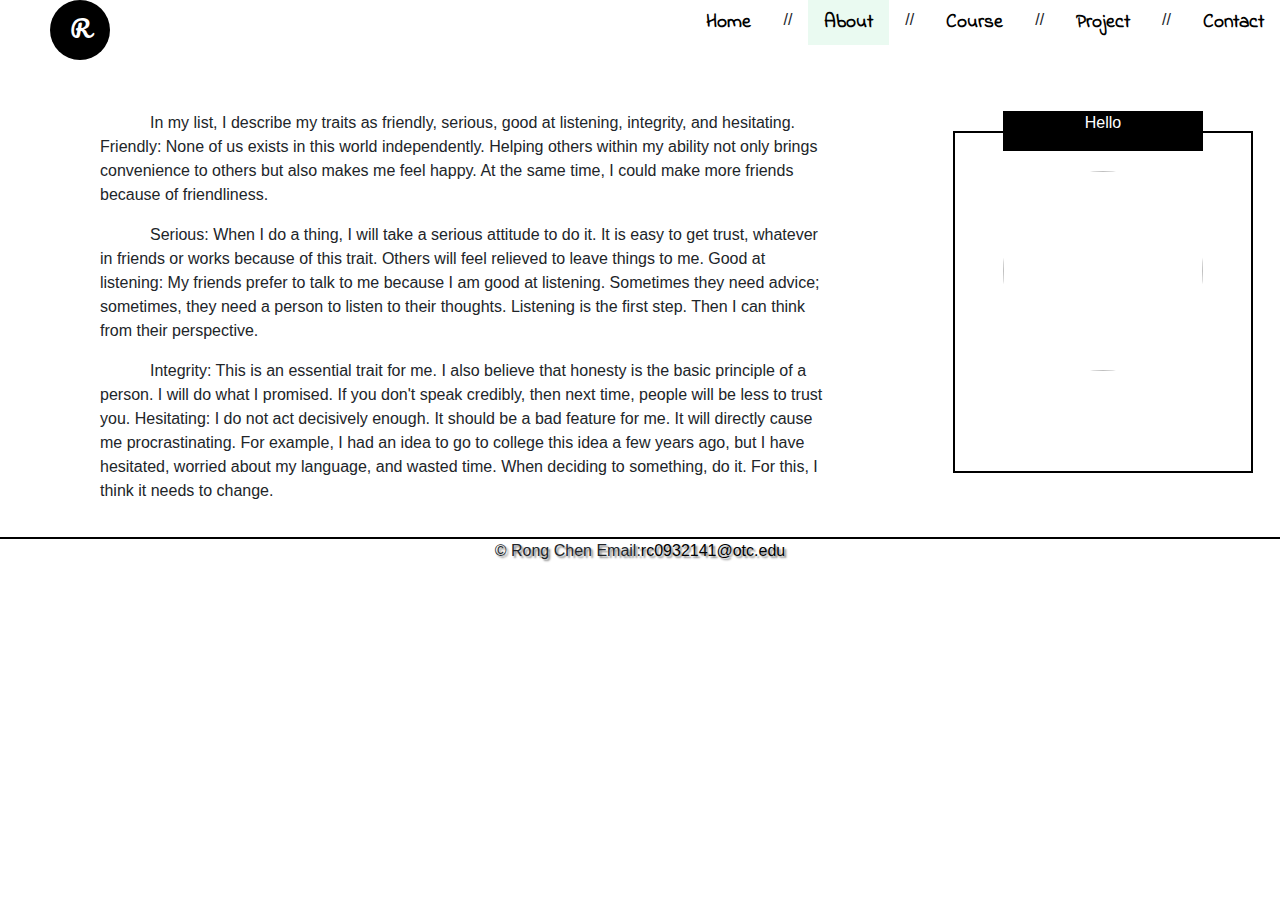
==== about.html @ 4b091e2a "add about page" ====
<!doctype html>
<html lang="en">

<head>
  <!-- Required meta tags -->
  <meta charset="utf-8">
  <meta name="viewport" content="width=device-width, initial-scale=1">
  <script src="https://kit.fontawesome.com/e835e63045.js" crossorigin="anonymous"></script>
  <!-- Bootstrap CSS -->
  <link rel="stylesheet" href="https://stackpath.bootstrapcdn.com/bootstrap/4.4.1/css/bootstrap.min.css" integrity="sha384-Vkoo8x4CGsO3+Hhxv8T/Q5PaXtkKtu6ug5TOeNV6gBiFeWPGFN9MuhOf23Q9Ifjh" crossorigin="anonymous">
  <link rel="stylesheet" href="style.css">
  <link href="https://fonts.googleapis.com/css2?family=Pacifico&display=swap" rel="stylesheet">
  <link href="https://fonts.googleapis.com/css2?family=Indie+Flower&display=swap" rel="stylesheet">
  <title>My Profile</title>
</head>

<body>

  <!-- logo -->
  <div class="logo">
    <p id="R">R</p>
  </div>


  <!-- nav link -->
  <div class="mynav">
    <ul class="nav justify-content-end">
      <li class="nav-item">
        <a class="nav-link aFont" href="index.html">Home</a>
      </li>
      <li class="nav-item nav-link">//</li>
      <li class="nav-item">
        <p class="nav-link aFont active">About</p>
      </li>
      <li class="nav-item nav-link">//</li>
      <li class="nav-item">
        <a class="nav-link aFont" href="#">Course</a>
      </li>
      <li class="nav-item nav-link">//</li>
      <li class="nav-item">
        <a class="nav-link aFont" href="#">Project</a>
      </li>
      <li class="nav-item nav-link">//</li>
      <li class="nav-item">
        <a class="nav-link aFont" href="#">Contact</a>
      </li>

    </ul>
  </div>
  <div class="aboutblock">
    <div class="intro">
      <p>In my list, I describe my traits as friendly, serious, good at listening, integrity, and hesitating.
        Friendly: None of us exists in this world independently. Helping others within my ability not only brings convenience to others but also makes me feel happy. At the same time, I could make more friends because of friendliness.
      </p>
      <p>Serious: When I do a thing, I will take a serious attitude to do it. It is easy to get trust, whatever in friends or works because of this trait. Others will feel relieved to leave things to me.
        Good at listening: My friends prefer to talk to me because I am good at listening. Sometimes they need advice; sometimes, they need a person to listen to their thoughts. Listening is the first step. Then I can think from their perspective.
      </p>
      <p>Integrity: This is an essential trait for me. I also believe that honesty is the basic principle of a person. I will do what I promised. If you don't speak credibly, then next time, people will be less to trust you.
        Hesitating: I do not act decisively enough. It should be a bad feature for me. It will directly cause me procrastinating. For example, I had an idea to go to college this idea a few years ago, but I have hesitated, worried about my language,
        and wasted time. When deciding to something, do it. For this, I think it needs to change.
      </p>

    </div>
    <div class="framePhoto">
      <div class="mePhoto">
        <div class="lineleft"></div>
        <div class="word">
            <p>Hello</p>
        </div>
        <div class="lineright"></div>
        <div class="left"></div>
        <div class="photo">
          <img src="image/me.jpg" alt="">
        </div>
        <div class="right"></div>
        <div class="bottom"></div>
      </div>
    </div>
  </div>


  <div class="borderLine">
  </div>
  <!-- footer -->
  <footer>
    &copy; Rong Chen Email:<a href="mailto:rc0932141@otc.edu">rc0932141@otc.edu</a>
  </footer>

  <!-- Optional JavaScript -->
  <!-- jQuery first, then Popper.js, then Bootstrap JS -->
  <script src="https://code.jquery.com/jquery-3.4.1.slim.min.js" integrity="sha384-J6qa4849blE2+poT4WnyKhv5vZF5SrPo0iEjwBvKU7imGFAV0wwj1yYfoRSJoZ+n" crossorigin="anonymous"></script>
  <script src="https://cdn.jsdelivr.net/npm/popper.js@1.16.0/dist/umd/popper.min.js" integrity="sha384-Q6E9RHvbIyZFJoft+2mJbHaEWldlvI9IOYy5n3zV9zzTtmI3UksdQRVvoxMfooAo" crossorigin="anonymous"></script>
  <script src="https://stackpath.bootstrapcdn.com/bootstrap/4.4.1/js/bootstrap.min.js" integrity="sha384-wfSDF2E50Y2D1uUdj0O3uMBJnjuUD4Ih7YwaYd1iqfktj0Uod8GCExl3Og8ifwB6" crossorigin="anonymous"></script>
</body>
---- style.css ----
* {
  box-sizing: border-box;
}
html{
  margin-top: 0;
  margin-bottom: 20px;}

.active{
  background-color: #EAFAF1;
}
li>a:hover{
  text-decoration: underline;
  text-shadow: 2px 2px 2px grey;
}
ul{
  vertical-align: middle;
}
.aFont{
  color: black;
  font-family: 'Indie Flower', cursive;
  /* font-style: oblique; */
  font-weight: bold;
  font-size: 1.2em;
}
.container{
  float: left;
}
.logo{
  float: left;
  margin-left: 50px;
  width: 60px;
    height: 60px;
    background-color: black;
    border-radius: 30px;
}

#R{
  text-align:center;
color:white;
 /* vertical-align: middle; */
 padding-top:10px;
 font-family: 'Pacifico', cursive;
 font-size: 1.5em;
}

.clearfix {
  overflow: auto;
}
.block1{
  overflow: auto;
  width:100%;
  height: 300px;
  background-color: grey;
  margin-top: 20px;

}
.block1>h1{
  padding-top: 100px;
  /* padding-right: 300px; */
  color: white;
  font-family: 'Pacifico', cursive;
}
.block1>h3{
  padding-right: 300px;
  color: white;
  font-family: 'Pacifico', cursive;
  padding-top: 25px;
  text-align: right;
/* margin: auto; */
}
.cardContainer{
  width: 60%;
  margin: 30px auto;
  display: grid;
  grid-template-columns: repeat(3, 1fr);
  grid-gap: 30px;
  justify-content: space-between;
}

.card-img-top{
  height: 280px;
}
.card{
  border: none;
}

.borderLine{
  clear: left;
  /* overflow: auto; */
  height: 20px;
  border-bottom: 2px solid black;
  /* margin-top: 50px; */
}

/* about.html */
.aboutblock{
  margin-top: 50px;
  margin-left: 100px;
  /* margin-bottom: 150px; */
}
.intro{
  width: 70%;
  float: left;
  /* line-height: */
  /* border: 1px solid red; */
  padding-right: 100px;
}
.framePhoto{
  width: 30%;
  float: left;
  /* border: 1px solid blue; */
}

.intro>p{
  text-indent: 50px;
}

.photo>img{
  width: 200px;
  height: 200px;
  /* border: solid 1px black; */
  /* background-color: black; */
  border-radius: 100px;
}
.mePhoto{
  display: grid;
  grid-template-areas: 'lineleft word lineright' 'left photo right' 'bottom bottom bottom' ;
  justify-content: center;
}
.lineleft{
  margin-top: 20px;
  grid-area: lineleft;
  /* border: 1px solid red; */
  border-top: 2px solid black;
  border-left: 2px solid black;
  height: 20px;
  width: 50px;
}
.word{
  grid-area: word;
  background-color: black;
  color: white;
  text-align: center;
  /* margin: auto; */
}
.lineright{
  margin-top: 20px;
  grid-area: lineright;
  border-top: 2px solid black;
  border-right: 2px solid black;
  height: 20px;
  width: 50px;
}
.left{
  grid-area: left;
  height: 320px;
  border-left: 2px solid black;
}
.photo{
  /* width: 80%; */
  padding-top: 20px;
  grid-area: photo;
}
.right{
  grid-area: right;
  height: 320px;
  border-right: 2px solid black;
}
.bottom{
  grid-area: bottom;
  height: 1px;
  border-top: 2px solid black;
}
footer{
  /* color: black; */
  text-align: center;
  text-shadow: 2px 2px 2px grey
}
footer>a{
  color: black;
}
@media screen and (max-width:768px){
  .cardContainer{
    grid-template-columns: repeat(2, 1fr);
  }
}
@media screen and (max-width:500px){
  .cardContainer{
    grid-template-columns: repeat(1,1fr);
  }
}
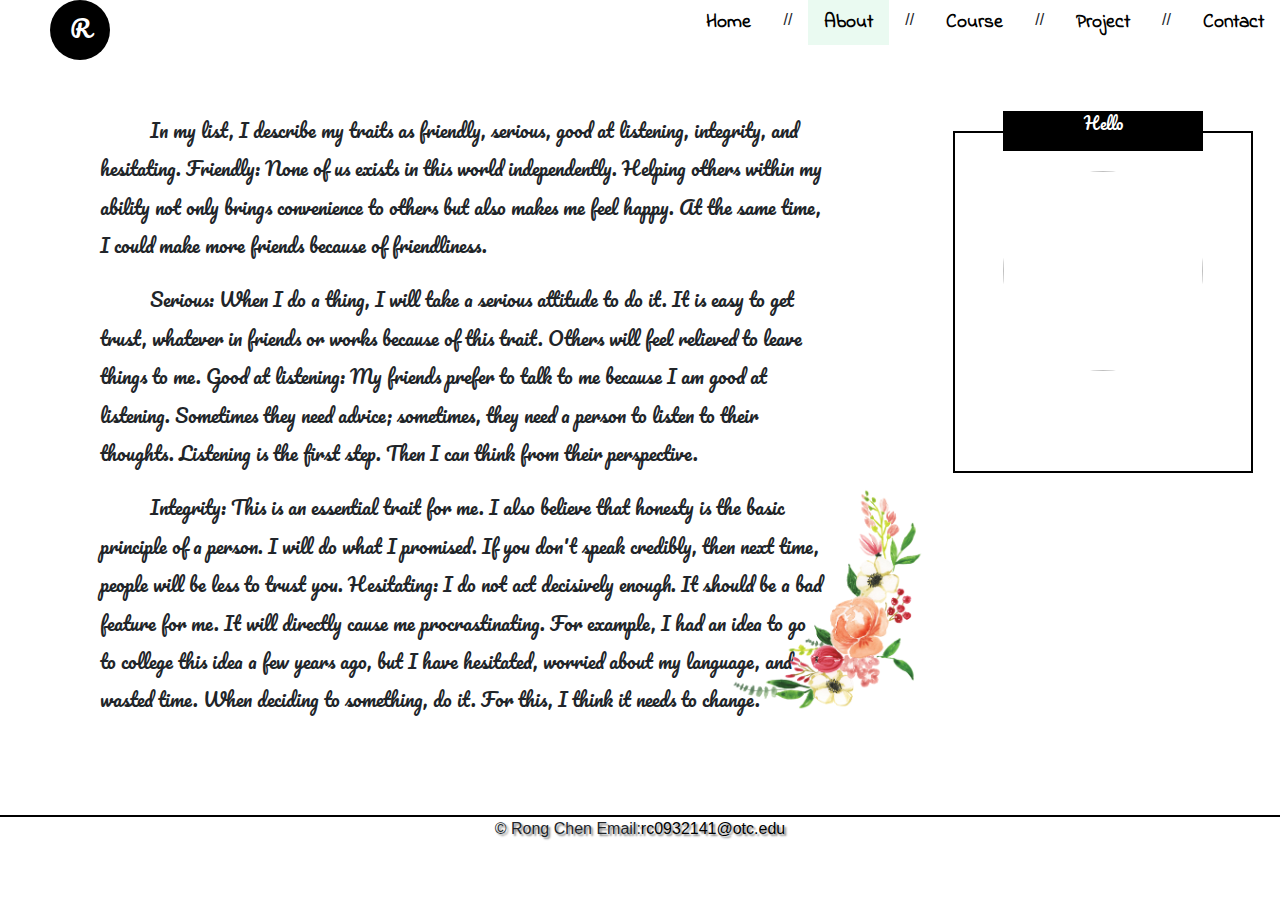
==== commit 32b88093: "add contact first" ====
--- a/about.html
+++ b/about.html
@@ -34,15 +34,15 @@
       </li>
       <li class="nav-item nav-link">//</li>
       <li class="nav-item">
-        <a class="nav-link aFont" href="#">Course</a>
+        <a class="nav-link aFont" href="course.html">Course</a>
       </li>
       <li class="nav-item nav-link">//</li>
       <li class="nav-item">
-        <a class="nav-link aFont" href="#">Project</a>
+        <a class="nav-link aFont" href="project.html">Project</a>
       </li>
       <li class="nav-item nav-link">//</li>
       <li class="nav-item">
-        <a class="nav-link aFont" href="#">Contact</a>
+        <a class="nav-link aFont" href="contact.html">Contact</a>
       </li>
 
     </ul>
@@ -59,8 +59,12 @@
         Hesitating: I do not act decisively enough. It should be a bad feature for me. It will directly cause me procrastinating. For example, I had an idea to go to college this idea a few years ago, but I have hesitated, worried about my language,
         and wasted time. When deciding to something, do it. For this, I think it needs to change.
       </p>
+      <div class="aboutflo">
+        <img src="image/flo1.jpg" alt="">
+      </div>
+    </div>
 
-    </div>
+
     <div class="framePhoto">
       <div class="mePhoto">
         <div class="lineleft"></div>
@@ -70,7 +74,7 @@
         <div class="lineright"></div>
         <div class="left"></div>
         <div class="photo">
-          <img src="image/me.jpg" alt="">
+          <img src="image/me1.jpg" alt="">
         </div>
         <div class="right"></div>
         <div class="bottom"></div>
--- a/style.css
+++ b/style.css
@@ -1,5 +1,9 @@
 * {
   box-sizing: border-box;
+}
+/* define variables */
+:root{
+  --articleFont:'Pacifico', cursive;
 }
 html{
   margin-top: 0;
@@ -39,7 +43,7 @@
 color:white;
  /* vertical-align: middle; */
  padding-top:10px;
- font-family: 'Pacifico', cursive;
+ font-family: var(--articleFont);
  font-size: 1.5em;
 }
 
@@ -63,7 +67,7 @@
 .block1>h3{
   padding-right: 300px;
   color: white;
-  font-family: 'Pacifico', cursive;
+  font-family: var(--articleFont);
   padding-top: 25px;
   text-align: right;
 /* margin: auto; */
@@ -87,23 +91,27 @@
 .borderLine{
   clear: left;
   /* overflow: auto; */
-  height: 20px;
+  height: 2px;
   border-bottom: 2px solid black;
   /* margin-top: 50px; */
 }
 
 /* about.html */
 .aboutblock{
+  margin: auto;
   margin-top: 50px;
   margin-left: 100px;
+
   /* margin-bottom: 150px; */
 }
 .intro{
+  position: relative;
   width: 70%;
   float: left;
   /* line-height: */
   /* border: 1px solid red; */
   padding-right: 100px;
+  margin-bottom: 80px;
 }
 .framePhoto{
   width: 30%;
@@ -113,6 +121,10 @@
 
 .intro>p{
   text-indent: 50px;
+  font-family: var(--articleFont);
+  font-size: 1.2em;
+  line-height: 2em;
+  /* font-weight: 0.6em; */
 }
 
 .photo>img{
@@ -141,6 +153,7 @@
   background-color: black;
   color: white;
   text-align: center;
+  font-family: var(--articleFont);
   /* margin: auto; */
 }
 .lineright{
@@ -171,6 +184,93 @@
   height: 1px;
   border-top: 2px solid black;
 }
+.aboutflo{
+  visibility: hidden;
+  position: absolute;
+  top: 60%;
+  right: 0%;
+}
+.aboutflo>img{
+  width: 200px;
+
+}
+
+/* Course.html */
+.course{
+  float: left;
+  margin-top: 50px;
+  margin-left: 150px;  
+  text-shadow: 1px 1px 2px grey;
+}
+.course>p,.course>h3{
+  font-family: var(--articleFont);
+  float: left;
+  text-shadow: 2px 2px 2px grey;
+}
+.listStyle{
+  clear: left;
+  list-style-type: square;
+}
+.courseImg>img{
+  float: right;
+  margin-right: 200px;
+}
+/* Contact.html */
+.contactCon{
+  width: 80%;
+  margin: auto;
+  margin-top: 30px;
+  margin-bottom: 50px;
+  display: flex;
+  flex-wrap: wrap;
+  flex-direction: row;
+}
+.conleftline{
+  /* margin-top: 10px; */
+  /* text-align: right; */
+  height: 20px;
+  border-bottom: 2px solid black;
+  width: 40%;
+}
+.get{
+  text-shadow: 2px 2px 2px grey;
+  text-align: center;
+  font-family: var(--articleFont);
+  font-size: 2em;
+  width: 20%;
+  /* flex-grow: ; */
+}
+.conrightline{
+  height: 20px;
+  border-bottom: 2px solid black;
+  width: 40%;
+}
+.ef{
+  font-family: 'Montserrat Alternates', sans-serif;
+  padding-left: 100px;
+  width:100%;
+  font-size: 1.5em;
+}
+.leave{
+  font-family: 'Montserrat Alternates', sans-serif;
+  padding-top: 70px;
+  padding-left: 100px;
+  width: 40%;
+  font-size: 1.5em;
+}
+.conform{
+  width: 60%;
+  font-size: 1.5em;
+}
+.btn{
+  background-color: black;
+  color: white;
+
+}
+.formfont{
+  font-family: 'Montserrat Alternates', sans-serif;
+  }
+
 footer{
   /* color: black; */
   text-align: center;
@@ -179,13 +279,24 @@
 footer>a{
   color: black;
 }
+@media screen and (min-width:1240px){
+
+  .aboutflo{
+    visibility: visible;
+    position: absolute;
+    top: 60%;
+    right: 0%;
+  }
+}
 @media screen and (max-width:768px){
   .cardContainer{
     grid-template-columns: repeat(2, 1fr);
   }
+
 }
 @media screen and (max-width:500px){
   .cardContainer{
     grid-template-columns: repeat(1,1fr);
   }
-}
+
+}
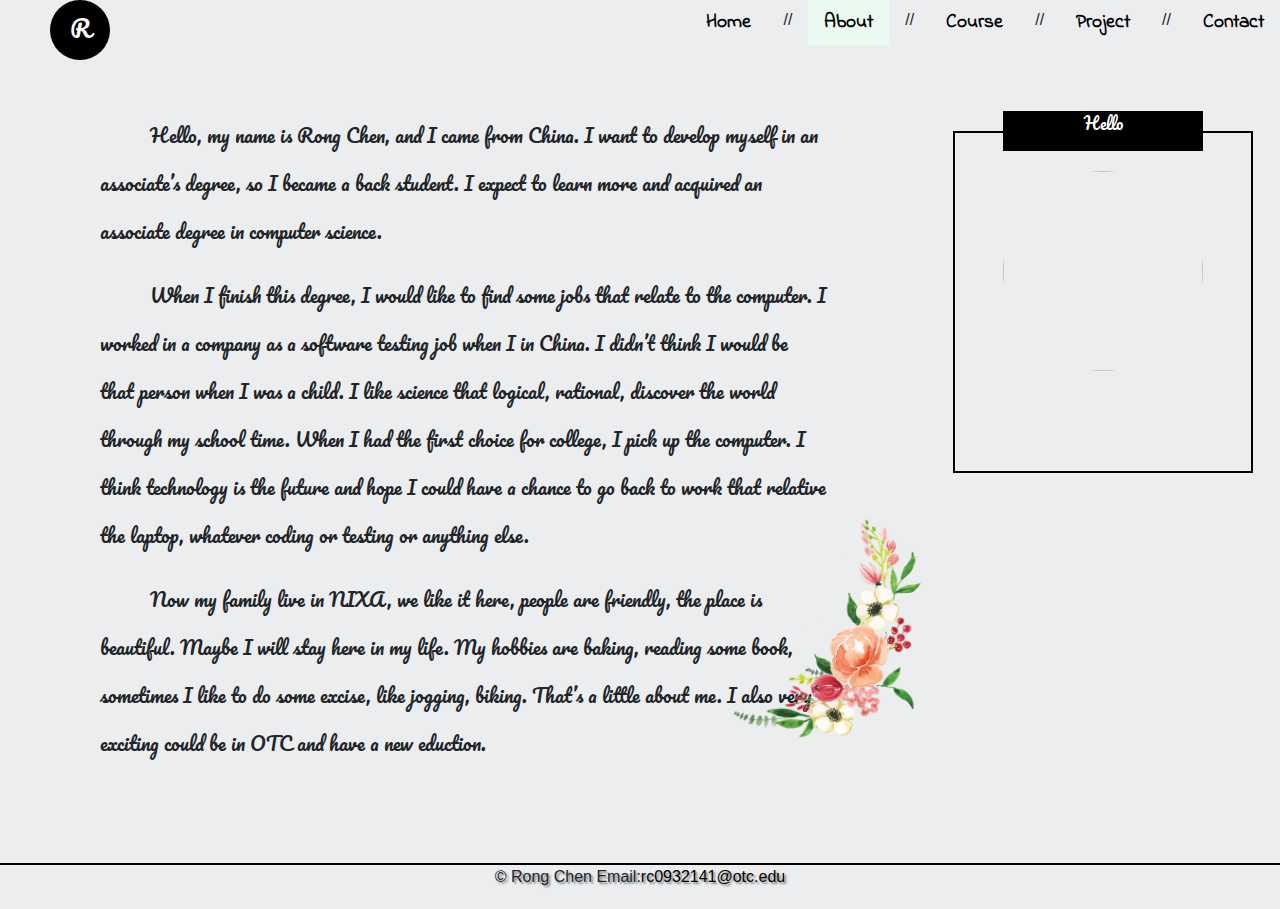
==== commit b860af48: "add project.html first" ====
--- a/about.html
+++ b/about.html
@@ -49,15 +49,13 @@
   </div>
   <div class="aboutblock">
     <div class="intro">
-      <p>In my list, I describe my traits as friendly, serious, good at listening, integrity, and hesitating.
-        Friendly: None of us exists in this world independently. Helping others within my ability not only brings convenience to others but also makes me feel happy. At the same time, I could make more friends because of friendliness.
+      <p>Hello, my name is Rong Chen, and I came from China. I want to develop myself in an associate’s degree, so I became a back student. I expect to learn more and acquired an associate degree in computer science.
+
       </p>
-      <p>Serious: When I do a thing, I will take a serious attitude to do it. It is easy to get trust, whatever in friends or works because of this trait. Others will feel relieved to leave things to me.
-        Good at listening: My friends prefer to talk to me because I am good at listening. Sometimes they need advice; sometimes, they need a person to listen to their thoughts. Listening is the first step. Then I can think from their perspective.
+      <p>When I finish this degree, I would like to find some jobs that relate to the computer. I worked in a company as a software testing job when I in China. I didn’t think I would be that person when I was a child. I like science that logical, rational, discover the world through my school time. When I had the first choice for college, I pick up the computer. I think technology is the future and hope I could have a chance to go back to work that relative the laptop, whatever coding or testing or anything else.
+
       </p>
-      <p>Integrity: This is an essential trait for me. I also believe that honesty is the basic principle of a person. I will do what I promised. If you don't speak credibly, then next time, people will be less to trust you.
-        Hesitating: I do not act decisively enough. It should be a bad feature for me. It will directly cause me procrastinating. For example, I had an idea to go to college this idea a few years ago, but I have hesitated, worried about my language,
-        and wasted time. When deciding to something, do it. For this, I think it needs to change.
+      <p>Now my family live in NIXA, we like it here, people are friendly, the place is beautiful. Maybe I will stay here in my life. My hobbies are baking, reading some book, sometimes I like to do some excise, like jogging, biking. That’s a little about me. I also very exciting could be in OTC and have a new eduction.
       </p>
       <div class="aboutflo">
         <img src="image/flo1.jpg" alt="">
--- a/style.css
+++ b/style.css
@@ -1,78 +1,93 @@
 * {
   box-sizing: border-box;
 }
+
 /* define variables */
-:root{
-  --articleFont:'Pacifico', cursive;
-}
-html{
+:root {
+  --articleFont: 'Pacifico', cursive;
+}
+
+html {
   margin-top: 0;
-  margin-bottom: 20px;}
-
-.active{
+  margin-bottom: 20px;
+}
+
+body {
+  background-color: #EBEDEF;
+}
+
+.active {
   background-color: #EAFAF1;
 }
-li>a:hover{
+
+li>a:hover {
   text-decoration: underline;
   text-shadow: 2px 2px 2px grey;
 }
-ul{
+
+ul {
   vertical-align: middle;
 }
-.aFont{
+
+.aFont {
   color: black;
   font-family: 'Indie Flower', cursive;
   /* font-style: oblique; */
   font-weight: bold;
   font-size: 1.2em;
 }
-.container{
-  float: left;
-}
-.logo{
+
+.container {
+  float: left;
+}
+
+.logo {
   float: left;
   margin-left: 50px;
   width: 60px;
-    height: 60px;
-    background-color: black;
-    border-radius: 30px;
-}
-
-#R{
-  text-align:center;
-color:white;
- /* vertical-align: middle; */
- padding-top:10px;
- font-family: var(--articleFont);
- font-size: 1.5em;
+  height: 60px;
+  background-color: black;
+  border-radius: 30px;
+}
+
+#R {
+  text-align: center;
+  color: white;
+  /* vertical-align: middle; */
+  padding-top: 10px;
+  font-family: var(--articleFont);
+  font-size: 1.5em;
 }
 
 .clearfix {
   overflow: auto;
 }
-.block1{
+
+.block1 {
   overflow: auto;
-  width:100%;
+  width: 100%;
   height: 300px;
   background-color: grey;
   margin-top: 20px;
-
-}
-.block1>h1{
+}
+
+.block1>h1 {
   padding-top: 100px;
   /* padding-right: 300px; */
   color: white;
   font-family: 'Pacifico', cursive;
 }
-.block1>h3{
+
+.block1>h3 {
   padding-right: 300px;
   color: white;
   font-family: var(--articleFont);
   padding-top: 25px;
   text-align: right;
-/* margin: auto; */
-}
-.cardContainer{
+  /* margin: auto; */
+}
+
+.cardContainer {
   width: 60%;
   margin: 30px auto;
   display: grid;
@@ -81,14 +96,15 @@
   justify-content: space-between;
 }
 
-.card-img-top{
+.card-img-top {
   height: 280px;
 }
-.card{
+
+.card {
   border: none;
 }
 
-.borderLine{
+.borderLine {
   clear: left;
   /* overflow: auto; */
   height: 2px;
@@ -97,14 +113,14 @@
 }
 
 /* about.html */
-.aboutblock{
+.aboutblock {
   margin: auto;
   margin-top: 50px;
   margin-left: 100px;
-
   /* margin-bottom: 150px; */
 }
-.intro{
+
+.intro {
   position: relative;
   width: 70%;
   float: left;
@@ -113,33 +129,37 @@
   padding-right: 100px;
   margin-bottom: 80px;
 }
-.framePhoto{
+
+.framePhoto {
   width: 30%;
   float: left;
   /* border: 1px solid blue; */
 }
 
-.intro>p{
+.intro>p {
   text-indent: 50px;
   font-family: var(--articleFont);
   font-size: 1.2em;
-  line-height: 2em;
+  line-height: 2.5em;
+  font-weight: lighter;
   /* font-weight: 0.6em; */
 }
 
-.photo>img{
+.photo>img {
   width: 200px;
   height: 200px;
   /* border: solid 1px black; */
   /* background-color: black; */
   border-radius: 100px;
 }
-.mePhoto{
+
+.mePhoto {
   display: grid;
-  grid-template-areas: 'lineleft word lineright' 'left photo right' 'bottom bottom bottom' ;
+  grid-template-areas: 'lineleft word lineright''left photo right''bottom bottom bottom';
   justify-content: center;
 }
-.lineleft{
+
+.lineleft {
   margin-top: 20px;
   grid-area: lineleft;
   /* border: 1px solid red; */
@@ -148,7 +168,8 @@
   height: 20px;
   width: 50px;
 }
-.word{
+
+.word {
   grid-area: word;
   background-color: black;
   color: white;
@@ -156,7 +177,8 @@
   font-family: var(--articleFont);
   /* margin: auto; */
 }
-.lineright{
+
+.lineright {
   margin-top: 20px;
   grid-area: lineright;
   border-top: 2px solid black;
@@ -164,59 +186,69 @@
   height: 20px;
   width: 50px;
 }
-.left{
+
+.left {
   grid-area: left;
   height: 320px;
   border-left: 2px solid black;
 }
-.photo{
+
+.photo {
   /* width: 80%; */
   padding-top: 20px;
   grid-area: photo;
 }
-.right{
+
+.right {
   grid-area: right;
   height: 320px;
   border-right: 2px solid black;
 }
-.bottom{
+
+.bottom {
   grid-area: bottom;
   height: 1px;
   border-top: 2px solid black;
 }
-.aboutflo{
+
+.aboutflo {
   visibility: hidden;
   position: absolute;
   top: 60%;
   right: 0%;
 }
-.aboutflo>img{
+
+.aboutflo>img {
   width: 200px;
-
 }
 
 /* Course.html */
-.course{
+.course {
   float: left;
   margin-top: 50px;
-  margin-left: 150px;  
+  margin-left: 150px;
   text-shadow: 1px 1px 2px grey;
 }
-.course>p,.course>h3{
+
+.course>p, .course>h3 {
   font-family: var(--articleFont);
   float: left;
   text-shadow: 2px 2px 2px grey;
 }
-.listStyle{
+
+.listStyle {
   clear: left;
   list-style-type: square;
 }
-.courseImg>img{
+
+.courseImg>img {
   float: right;
+  margin-top: 50px;
   margin-right: 200px;
 }
+
 /* Contact.html */
-.contactCon{
+.contactCon {
   width: 80%;
   margin: auto;
   margin-top: 30px;
@@ -225,14 +257,16 @@
   flex-wrap: wrap;
   flex-direction: row;
 }
-.conleftline{
+
+.conleftline {
   /* margin-top: 10px; */
   /* text-align: right; */
   height: 20px;
   border-bottom: 2px solid black;
   width: 40%;
 }
-.get{
+
+.get {
   text-shadow: 2px 2px 2px grey;
   text-align: center;
   font-family: var(--articleFont);
@@ -240,63 +274,120 @@
   width: 20%;
   /* flex-grow: ; */
 }
-.conrightline{
+
+.conrightline {
   height: 20px;
   border-bottom: 2px solid black;
   width: 40%;
 }
-.ef{
+
+.ef {
   font-family: 'Montserrat Alternates', sans-serif;
   padding-left: 100px;
-  width:100%;
+  width: 100%;
   font-size: 1.5em;
 }
-.leave{
+
+.leave {
   font-family: 'Montserrat Alternates', sans-serif;
   padding-top: 70px;
   padding-left: 100px;
   width: 40%;
   font-size: 1.5em;
 }
-.conform{
+
+.conform {
   width: 60%;
   font-size: 1.5em;
 }
-.btn{
+
+.btn {
   background-color: black;
   color: white;
-
-}
-.formfont{
+}
+
+.formfont {
   font-family: 'Montserrat Alternates', sans-serif;
-  }
-
-footer{
+}
+
+.proContainer {
+  width: 80%;
+  /* margin:auto; */
+  margin: 60px auto;
+  display: grid;
+  grid-template-columns: repeat(4, 1fr);
+  grid-gap: 20px;
+}
+
+.proImg {
+  margin: 20px auto;
+  display: block;
+  width: 200px;
+  border-radius: 100px;
+}
+
+.proContainer>div {
+  background-color: #616A6B;
+  color: white;
+  box-shadow: -3px -3px 3px #283747;
+}
+
+.proContainer>div>p {
+  /* border: 1px dotted black; */
+  border-radius: 10px;
+  padding: 10px 10px;
+  text-indent: 40px;
+}
+
+.pro1 {
+  grid-row: 1/3;
+  grid-column: 1/3;
+}
+
+.pro2 {
+  height: 300px;
+}
+
+.pro4 {
+  grid-column: 1/3;
+  height: 300px;
+}
+
+.pro5 {
+  grid-column: 3/5;
+  grid-row: 2/4;
+}
+
+/* .pro6{
+
+} */
+footer {
   /* color: black; */
   text-align: center;
   text-shadow: 2px 2px 2px grey
 }
-footer>a{
+
+footer>a {
   color: black;
 }
-@media screen and (min-width:1240px){
-
-  .aboutflo{
+
+@media screen and (min-width:1240px) {
+  .aboutflo {
     visibility: visible;
     position: absolute;
     top: 60%;
     right: 0%;
   }
 }
-@media screen and (max-width:768px){
-  .cardContainer{
+
+@media screen and (max-width:768px) {
+  .cardContainer {
     grid-template-columns: repeat(2, 1fr);
   }
-
-}
-@media screen and (max-width:500px){
-  .cardContainer{
-    grid-template-columns: repeat(1,1fr);
+}
+
+@media screen and (max-width:500px) {
+  .cardContainer {
+    grid-template-columns: repeat(1, 1fr);
   }
-
-}
+}
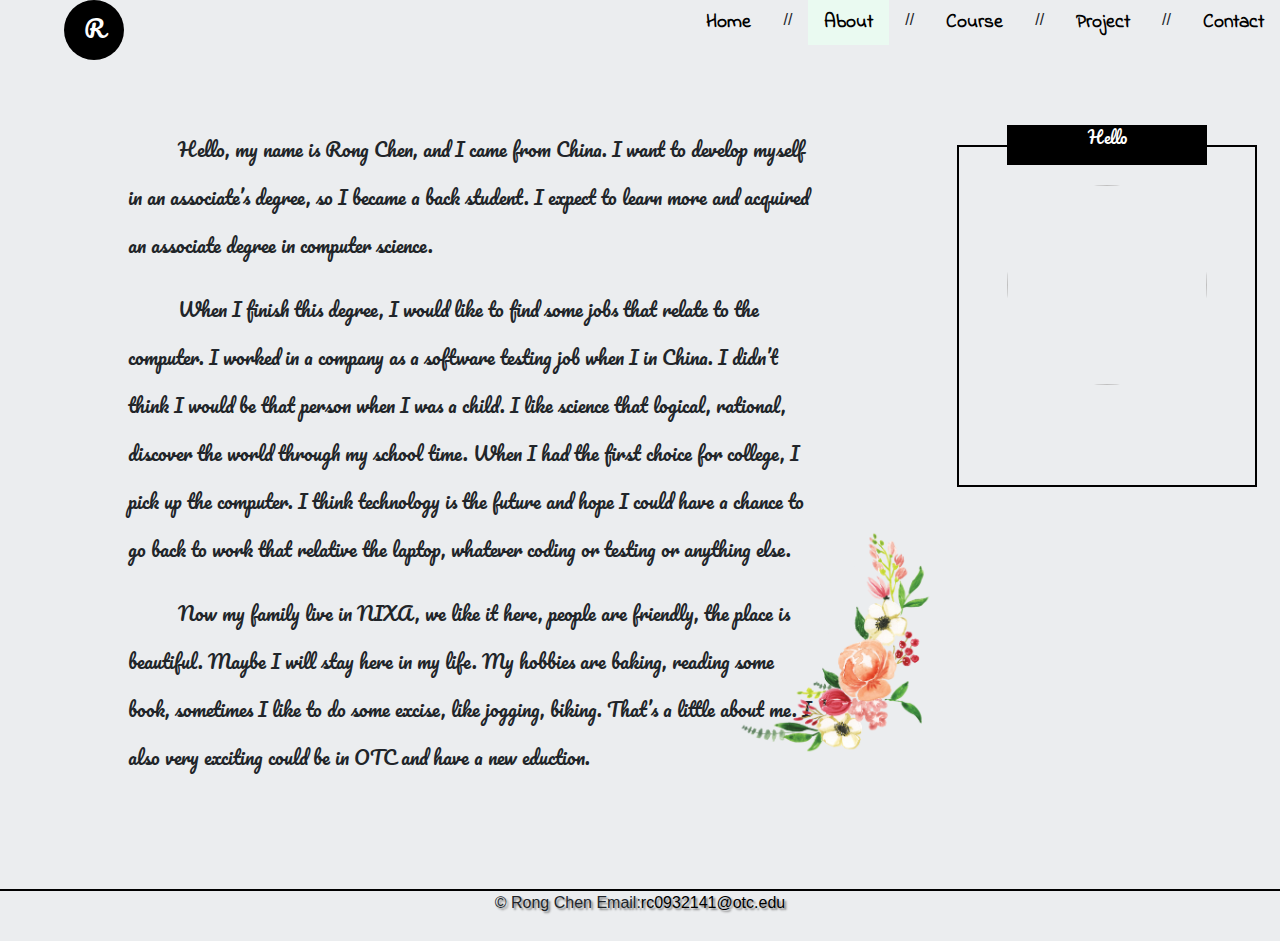
==== commit 2bd2a15b: "adjust media screen and add comment" ====
--- a/about.html
+++ b/about.html
@@ -1,3 +1,9 @@
+<!--
+	Name:Rong Chen
+	Date:4/20/2020
+	Assignment Name:profile
+	Filename:about.html
+-->
 <!doctype html>
 <html lang="en">
 
@@ -9,6 +15,7 @@
   <!-- Bootstrap CSS -->
   <link rel="stylesheet" href="https://stackpath.bootstrapcdn.com/bootstrap/4.4.1/css/bootstrap.min.css" integrity="sha384-Vkoo8x4CGsO3+Hhxv8T/Q5PaXtkKtu6ug5TOeNV6gBiFeWPGFN9MuhOf23Q9Ifjh" crossorigin="anonymous">
   <link rel="stylesheet" href="style.css">
+  <!-- google fonts -->
   <link href="https://fonts.googleapis.com/css2?family=Pacifico&display=swap" rel="stylesheet">
   <link href="https://fonts.googleapis.com/css2?family=Indie+Flower&display=swap" rel="stylesheet">
   <title>My Profile</title>
@@ -47,27 +54,33 @@
 
     </ul>
   </div>
+  <!-- introduce and photo block -->
   <div class="aboutblock">
+    <!-- introduce -->
     <div class="intro">
       <p>Hello, my name is Rong Chen, and I came from China. I want to develop myself in an associate’s degree, so I became a back student. I expect to learn more and acquired an associate degree in computer science.
 
       </p>
-      <p>When I finish this degree, I would like to find some jobs that relate to the computer. I worked in a company as a software testing job when I in China. I didn’t think I would be that person when I was a child. I like science that logical, rational, discover the world through my school time. When I had the first choice for college, I pick up the computer. I think technology is the future and hope I could have a chance to go back to work that relative the laptop, whatever coding or testing or anything else.
+      <p>When I finish this degree, I would like to find some jobs that relate to the computer. I worked in a company as a software testing job when I in China. I didn’t think I would be that person when I was a child. I like science that logical,
+        rational, discover the world through my school time. When I had the first choice for college, I pick up the computer. I think technology is the future and hope I could have a chance to go back to work that relative the laptop, whatever coding
+        or testing or anything else.
 
       </p>
-      <p>Now my family live in NIXA, we like it here, people are friendly, the place is beautiful. Maybe I will stay here in my life. My hobbies are baking, reading some book, sometimes I like to do some excise, like jogging, biking. That’s a little about me. I also very exciting could be in OTC and have a new eduction.
+      <p>Now my family live in NIXA, we like it here, people are friendly, the place is beautiful. Maybe I will stay here in my life. My hobbies are baking, reading some book, sometimes I like to do some excise, like jogging, biking. That’s a little
+        about me. I also very exciting could be in OTC and have a new eduction.
       </p>
+      <!-- flower at the bottom -->
       <div class="aboutflo">
         <img src="image/flo1.jpg" alt="">
       </div>
     </div>
 
-
+    <!-- my photo -->
     <div class="framePhoto">
       <div class="mePhoto">
         <div class="lineleft"></div>
         <div class="word">
-            <p>Hello</p>
+          <p>Hello</p>
         </div>
         <div class="lineright"></div>
         <div class="left"></div>
@@ -80,7 +93,7 @@
     </div>
   </div>
 
-
+  <!-- footer line -->
   <div class="borderLine">
   </div>
   <!-- footer -->
--- a/style.css
+++ b/style.css
@@ -1,393 +1,462 @@
-* {
-  box-sizing: border-box;
-}
-
-/* define variables */
-:root {
-  --articleFont: 'Pacifico', cursive;
-}
-
-html {
-  margin-top: 0;
-  margin-bottom: 20px;
-}
-
-body {
-  background-color: #EBEDEF;
-}
-
-.active {
-  background-color: #EAFAF1;
-}
-
-li>a:hover {
-  text-decoration: underline;
-  text-shadow: 2px 2px 2px grey;
-}
-
-ul {
-  vertical-align: middle;
-}
-
-.aFont {
-  color: black;
-  font-family: 'Indie Flower', cursive;
-  /* font-style: oblique; */
-  font-weight: bold;
-  font-size: 1.2em;
-}
-
-.container {
-  float: left;
-}
-
-.logo {
-  float: left;
-  margin-left: 50px;
-  width: 60px;
-  height: 60px;
-  background-color: black;
-  border-radius: 30px;
-}
-
-#R {
-  text-align: center;
-  color: white;
-  /* vertical-align: middle; */
-  padding-top: 10px;
-  font-family: var(--articleFont);
-  font-size: 1.5em;
-}
-
-.clearfix {
-  overflow: auto;
-}
-
-.block1 {
-  overflow: auto;
-  width: 100%;
-  height: 300px;
-  background-color: grey;
-  margin-top: 20px;
-}
-
-.block1>h1 {
-  padding-top: 100px;
-  /* padding-right: 300px; */
-  color: white;
-  font-family: 'Pacifico', cursive;
-}
-
-.block1>h3 {
-  padding-right: 300px;
-  color: white;
-  font-family: var(--articleFont);
-  padding-top: 25px;
-  text-align: right;
-  /* margin: auto; */
-}
-
-.cardContainer {
-  width: 60%;
-  margin: 30px auto;
-  display: grid;
-  grid-template-columns: repeat(3, 1fr);
-  grid-gap: 30px;
-  justify-content: space-between;
-}
-
-.card-img-top {
-  height: 280px;
-}
-
-.card {
-  border: none;
-}
-
-.borderLine {
-  clear: left;
-  /* overflow: auto; */
-  height: 2px;
-  border-bottom: 2px solid black;
-  /* margin-top: 50px; */
-}
-
-/* about.html */
-.aboutblock {
-  margin: auto;
-  margin-top: 50px;
-  margin-left: 100px;
-  /* margin-bottom: 150px; */
-}
-
-.intro {
-  position: relative;
-  width: 70%;
-  float: left;
-  /* line-height: */
-  /* border: 1px solid red; */
-  padding-right: 100px;
-  margin-bottom: 80px;
-}
-
-.framePhoto {
-  width: 30%;
-  float: left;
-  /* border: 1px solid blue; */
-}
-
-.intro>p {
-  text-indent: 50px;
-  font-family: var(--articleFont);
-  font-size: 1.2em;
-  line-height: 2.5em;
-  font-weight: lighter;
-  /* font-weight: 0.6em; */
-}
-
-.photo>img {
-  width: 200px;
-  height: 200px;
-  /* border: solid 1px black; */
-  /* background-color: black; */
-  border-radius: 100px;
-}
-
-.mePhoto {
-  display: grid;
-  grid-template-areas: 'lineleft word lineright''left photo right''bottom bottom bottom';
-  justify-content: center;
-}
-
-.lineleft {
-  margin-top: 20px;
-  grid-area: lineleft;
-  /* border: 1px solid red; */
-  border-top: 2px solid black;
-  border-left: 2px solid black;
-  height: 20px;
-  width: 50px;
-}
-
-.word {
-  grid-area: word;
-  background-color: black;
-  color: white;
-  text-align: center;
-  font-family: var(--articleFont);
-  /* margin: auto; */
-}
-
-.lineright {
-  margin-top: 20px;
-  grid-area: lineright;
-  border-top: 2px solid black;
-  border-right: 2px solid black;
-  height: 20px;
-  width: 50px;
-}
-
-.left {
-  grid-area: left;
-  height: 320px;
-  border-left: 2px solid black;
-}
-
-.photo {
-  /* width: 80%; */
-  padding-top: 20px;
-  grid-area: photo;
-}
-
-.right {
-  grid-area: right;
-  height: 320px;
-  border-right: 2px solid black;
-}
-
-.bottom {
-  grid-area: bottom;
-  height: 1px;
-  border-top: 2px solid black;
-}
-
-.aboutflo {
-  visibility: hidden;
-  position: absolute;
-  top: 60%;
-  right: 0%;
-}
-
-.aboutflo>img {
-  width: 200px;
-}
-
-/* Course.html */
-.course {
-  float: left;
-  margin-top: 50px;
-  margin-left: 150px;
-  text-shadow: 1px 1px 2px grey;
-}
-
-.course>p, .course>h3 {
-  font-family: var(--articleFont);
-  float: left;
-  text-shadow: 2px 2px 2px grey;
-}
-
-.listStyle {
-  clear: left;
-  list-style-type: square;
-}
-
-.courseImg>img {
-  float: right;
-  margin-top: 50px;
-  margin-right: 200px;
-}
-
-/* Contact.html */
-.contactCon {
-  width: 80%;
-  margin: auto;
-  margin-top: 30px;
-  margin-bottom: 50px;
-  display: flex;
-  flex-wrap: wrap;
-  flex-direction: row;
-}
-
-.conleftline {
-  /* margin-top: 10px; */
-  /* text-align: right; */
-  height: 20px;
-  border-bottom: 2px solid black;
-  width: 40%;
-}
-
-.get {
-  text-shadow: 2px 2px 2px grey;
-  text-align: center;
-  font-family: var(--articleFont);
-  font-size: 2em;
-  width: 20%;
-  /* flex-grow: ; */
-}
-
-.conrightline {
-  height: 20px;
-  border-bottom: 2px solid black;
-  width: 40%;
-}
-
-.ef {
-  font-family: 'Montserrat Alternates', sans-serif;
-  padding-left: 100px;
-  width: 100%;
-  font-size: 1.5em;
-}
-
-.leave {
-  font-family: 'Montserrat Alternates', sans-serif;
-  padding-top: 70px;
-  padding-left: 100px;
-  width: 40%;
-  font-size: 1.5em;
-}
-
-.conform {
-  width: 60%;
-  font-size: 1.5em;
-}
-
-.btn {
-  background-color: black;
-  color: white;
-}
-
-.formfont {
-  font-family: 'Montserrat Alternates', sans-serif;
-}
-
-.proContainer {
-  width: 80%;
-  /* margin:auto; */
-  margin: 60px auto;
-  display: grid;
-  grid-template-columns: repeat(4, 1fr);
-  grid-gap: 20px;
-}
-
-.proImg {
-  margin: 20px auto;
-  display: block;
-  width: 200px;
-  border-radius: 100px;
-}
-
-.proContainer>div {
-  background-color: #616A6B;
-  color: white;
-  box-shadow: -3px -3px 3px #283747;
-}
-
-.proContainer>div>p {
-  /* border: 1px dotted black; */
-  border-radius: 10px;
-  padding: 10px 10px;
-  text-indent: 40px;
-}
-
-.pro1 {
-  grid-row: 1/3;
-  grid-column: 1/3;
-}
-
-.pro2 {
-  height: 300px;
-}
-
-.pro4 {
-  grid-column: 1/3;
-  height: 300px;
-}
-
-.pro5 {
-  grid-column: 3/5;
-  grid-row: 2/4;
-}
-
-/* .pro6{
-
-} */
-footer {
-  /* color: black; */
-  text-align: center;
-  text-shadow: 2px 2px 2px grey
-}
-
-footer>a {
-  color: black;
-}
-
-@media screen and (min-width:1240px) {
+  /* Name:Rong Chen
+	Date:4/20/2020
+	Assignment Name:profile
+	Filename:style.css */
+  * {
+    box-sizing: border-box;
+  }
+
+  /* define variables */
+  :root {
+    --articleFont: 'Pacifico', cursive;
+  }
+
+  html {
+    margin-top: 0;
+    margin-bottom: 2%;
+  }
+
+  body {
+    background-color: #EBEDEF;
+  }
+
+  /* the current page of link */
+  .active {
+    background-color: #EAFAF1;
+  }
+
+  /* hover on effect */
+  li>a:hover {
+    text-decoration: underline;
+    text-shadow: 2px 2px 2px grey;
+  }
+
+  ul {
+    vertical-align: middle;
+  }
+
+  /* set link fonts */
+  .aFont {
+    color: black;
+    font-family: 'Indie Flower', cursive;
+    /* font-style: oblique; */
+    font-weight: bold;
+    font-size: 1.2em;
+  }
+
+  /* the container of logo */
+  .container {
+    float: left;
+  }
+
+  .logo {
+    float: left;
+    margin-left: 5%;
+    width: 60px;
+    height: 60px;
+    background-color: black;
+    border-radius: 30px;
+  }
+
+  /* the "R" word in logo */
+  #R {
+    text-align: center;
+    color: white;
+    /* vertical-align: middle; */
+    padding-top: 10px;
+    font-family: var(--articleFont);
+    font-size: 1.5em;
+  }
+
+  .clearfix {
+    overflow: auto;
+  }
+
+  /* container of hello sentence */
+  .block1 {
+    overflow: auto;
+    width: 100%;
+    height: 300px;
+    background-color: grey;
+    margin-top: 2%;
+  }
+
+  .block1>h1 {
+    padding-top: 10%;
+    /* padding-right: 300px; */
+    color: white;
+    font-family: 'Pacifico', cursive;
+  }
+
+  .block1>h3 {
+    padding-right: 30%;
+    color: white;
+    font-family: var(--articleFont);
+    padding-top: 25px;
+    text-align: right;
+    /* margin: auto; */
+  }
+
+  /* container of cardlist */
+  .cardContainer {
+    width: 60%;
+    margin: 3% auto;
+    display: grid;
+    grid-template-columns: repeat(3, 1fr);
+    grid-gap: 30px;
+    justify-content: space-between;
+  }
+
+  /* three cards setting */
+  .card-img-top {
+    height: 280px;
+  }
+
+  .card {
+    border: none;
+  }
+
+  .borderLine {
+    clear: left;
+    height: 2px;
+    border-bottom: 2px solid black;
+  }
+
+  /* about.html */
+  /* container of introduce and photo */
+  .aboutblock {
+    margin: auto;
+    margin-top: 5%;
+    margin-left: 10%;
+  }
+
+  /* intro para */
+  .intro {
+    position: relative;
+    width: 70%;
+    float: left;
+    padding-right: 10%;
+    margin-bottom: 8%;
+  }
+
+  /* photo setting */
+  .framePhoto {
+    width: 30%;
+    float: left;
+    padding-bottom: 10%;
+  }
+
+  .intro>p {
+    text-indent: 50px;
+    font-family: var(--articleFont);
+    font-size: 1.2em;
+    line-height: 2.5em;
+    font-weight: lighter;
+  }
+
+  .photo>img {
+    width: 200px;
+    height: 200px;
+    border-radius: 100px;
+  }
+
+  /* framework of my photo */
+  .mePhoto {
+    display: grid;
+    grid-template-areas: 'lineleft word lineright''left photo right''bottom bottom bottom';
+    justify-content: center;
+  }
+
+  .lineleft {
+    margin-top: 20px;
+    grid-area: lineleft;
+    border-top: 2px solid black;
+    border-left: 2px solid black;
+    height: 20px;
+    width: 50px;
+  }
+
+  .word {
+    grid-area: word;
+    background-color: black;
+    color: white;
+    text-align: center;
+    font-family: var(--articleFont);
+  }
+
+  .lineright {
+    margin-top: 20px;
+    grid-area: lineright;
+    border-top: 2px solid black;
+    border-right: 2px solid black;
+    height: 20px;
+    width: 50px;
+  }
+
+  .left {
+    grid-area: left;
+    height: 320px;
+    border-left: 2px solid black;
+  }
+
+  .photo {
+    max-width: 100%;
+    padding-top: 20px;
+    grid-area: photo;
+  }
+
+  .right {
+    grid-area: right;
+    height: 320px;
+    border-right: 2px solid black;
+  }
+
+  .bottom {
+    grid-area: bottom;
+    height: 1px;
+    border-top: 2px solid black;
+  }
+
+  /* the flower in the bottom */
   .aboutflo {
-    visibility: visible;
+    visibility: hidden;
     position: absolute;
     top: 60%;
     right: 0%;
   }
-}
-
-@media screen and (max-width:768px) {
-  .cardContainer {
-    grid-template-columns: repeat(2, 1fr);
-  }
-}
-
-@media screen and (max-width:500px) {
-  .cardContainer {
-    grid-template-columns: repeat(1, 1fr);
-  }
-}
+
+  .aboutflo>img {
+    width: 200px;
+  }
+
+  /* Course.html */
+  .course {
+    float: left;
+    margin-top: 5%;
+    margin-left: 10%;
+    text-shadow: 1px 1px 2px grey;
+  }
+
+  .course>p, .course>h3 {
+    font-family: var(--articleFont);
+    float: left;
+    text-shadow: 2px 2px 2px grey;
+  }
+
+  /* the content of list */
+  .listStyle {
+    clear: left;
+    list-style-type: square;
+  }
+
+  /* img in course */
+  .courseImg>img {
+    display: block;
+    margin: auto;
+  }
+
+  /* Contact.html */
+  /* container of contact */
+  .contactCon {
+    width: 80%;
+    margin: auto;
+    margin-top: 3%;
+    margin-bottom: 5%;
+    display: flex;
+    flex-wrap: wrap;
+    flex-direction: row;
+  }
+
+  /* the setting of title of get in touch */
+  .conleftline {
+    height: 20px;
+    border-bottom: 2px solid black;
+    width: 40%;
+  }
+
+  .get {
+    text-shadow: 2px 2px 2px grey;
+    text-align: center;
+    font-family: var(--articleFont);
+    font-size: 2em;
+    width: 20%;
+  }
+
+  .conrightline {
+    height: 20px;
+    border-bottom: 2px solid black;
+    width: 40%;
+  }
+
+  /* email and facebook */
+  .ef {
+    font-family: 'Montserrat Alternates', sans-serif;
+    padding-left: 10%;
+    width: 100%;
+    font-size: 1.5em;
+  }
+
+  /* leave message sentence */
+  .leave {
+    font-family: 'Montserrat Alternates', sans-serif;
+    padding: 6% 5% 0 10%;
+    width: 40%;
+    font-size: 1.5em;
+  }
+
+  /* form */
+  .conform {
+    width: 60%;
+    font-size: 1.5em;
+  }
+
+  .btn {
+    background-color: black;
+    color: white;
+  }
+
+  .formfont {
+    font-family: 'Montserrat Alternates', sans-serif;
+  }
+
+  /* project.html */
+  /* container of project */
+  .proContainer {
+    width: 80%;
+    /* margin:auto; */
+    margin: 5% auto;
+    display: grid;
+    grid-template-columns: repeat(4, 1fr);
+    grid-gap: 20px;
+  }
+
+  /* image of project */
+  .proImg {
+    margin: 2% auto;
+    display: block;
+    width: 200px;
+    border-radius: 100px;
+  }
+
+  .proContainer>div {
+    background-color: #616A6B;
+    color: white;
+    box-shadow: -3px -3px 3px #283747;
+  }
+
+  .proContainer>div>p {
+    /* border: 1px dotted black; */
+    border-radius: 10px;
+    padding: 10px 10px;
+    text-indent: 40px;
+  }
+
+  .pro1 {
+    grid-row: 1/3;
+    grid-column: 1/3;
+  }
+
+  .pro2 {
+    height: 300px;
+  }
+
+  .pro4 {
+    grid-column: 1/3;
+    height: 300px;
+  }
+
+  .pro5 {
+    grid-column: 3/5;
+    grid-row: 2/4;
+  }
+
+  /* footer setting */
+  footer {
+    /* color: black; */
+    text-align: center;
+    text-shadow: 2px 2px 2px grey
+  }
+
+  footer>a {
+    color: black;
+  }
+
+  /* media screen>1240 */
+  @media screen and (min-width:1240px) {
+    .aboutflo {
+      visibility: visible;
+      position: absolute;
+      top: 60%;
+      right: 0%;
+    }
+
+    .courseImg>img {
+      float: right;
+      margin-top: 5%;
+      margin-right: 20%;
+    }
+  }
+
+  /* media screen<900 */
+  @media screen and (max-width:900px) {
+    .cardContainer {
+      grid-template-columns: repeat(2, 1fr);
+    }
+
+    .proImg {
+      width: 150px;
+    }
+  }
+
+  /* media screen<600 */
+  @media screen and (max-width:600px) {
+    .cardContainer {
+      grid-template-columns: repeat(1, 1fr);
+    }
+
+    /* contact.html on phone */
+    .leave {
+      width: 100%;
+    }
+
+    .conform {
+      width: 100%;
+    }
+
+    /* project.html on phone */
+    .proContainer {
+      grid-template-columns: repeat(1, 1fr);
+    }
+
+    .pro1 {
+      grid-row: 1/2;
+      grid-column: 1/2;
+    }
+
+    .pro2 {
+      height: auto;
+    }
+
+    .pro4 {
+      grid-column: 1/2;
+      height: auto;
+    }
+
+    .pro5 {
+      grid-column: 1/2;
+    }
+
+    /* about.html on phone */
+    .aboutblock {
+      display: grid;
+      grid-template-columns: auto;
+    }
+
+    .intro {
+      width: 100%;
+    }
+
+    .framePhoto {
+      width: 100%;
+    }
+  }
